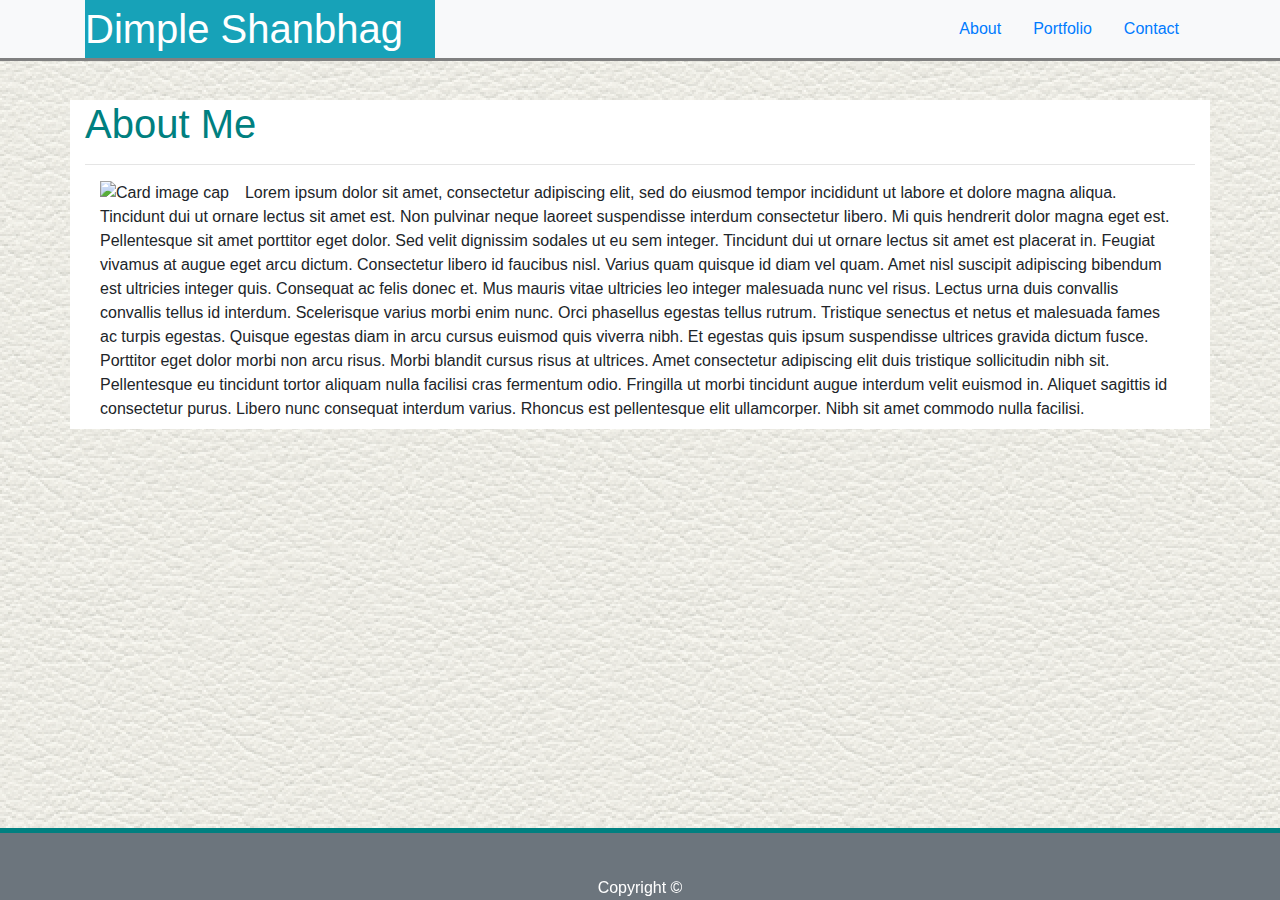
==== index.html @ d03cface "with bootstrap" ====
<!doctype html>
<html lang="en">

<head>
  <!-- Required meta tags -->
  <meta charset="utf-8">
  <meta name="viewport" content="width=device-width, initial-scale=1, shrink-to-fit=no">

  <!-- Bootstrap CSS -->
  <link rel="stylesheet" href="https://stackpath.bootstrapcdn.com/bootstrap/4.3.1/css/bootstrap.min.css"
    integrity="sha384-ggOyR0iXCbMQv3Xipma34MD+dH/1fQ784/j6cY/iJTQUOhcWr7x9JvoRxT2MZw1T" crossorigin="anonymous">
  <link rel="stylesheet" href="custom.css" type="text/css">
  <title>Bootstrap Portfolio</title>
</head>

<body background="./assets/img/leather_1_@2X.png">
  <div style="height: 100px;">    
    <nav class="navbar fixed-top bg-light p-0" style="border-bottom: 3px solid grey">
      <div class="container">
        <a class="navbar-brand bg-info text-white mb-0" style="width: 350px;" href="#"><span class="h1">Dimple
            Shanbhag</span>
        </a>
        <ul class="nav justify-content-end">
          <li class="nav-item">
            <a class="nav-link active" href="#">About</a>
          </li>
          <li class="nav-item">
            <a class="nav-link" href="#">Portfolio</a>
          </li>
          <li class="nav-item">
            <a class="nav-link" href="#">Contact</a>
          </li>
        </ul>
      </div>
    </nav>    
  </div>

  <div class="container pb-2" style="background:white;">
    <div class="header" style="color:teal">
    <h1>About Me</h1>
    </div>
    <hr>
    <div class="col-md-12">
        <img class="float-left mr-3" src="https://picsum.photos/200" alt="Card image cap"/>
        <p class="d-inline text-justify">Lorem ipsum dolor sit amet, consectetur adipiscing elit, sed do eiusmod tempor incididunt 
          ut labore et dolore magna aliqua. Tincidunt dui ut ornare lectus sit amet est. Non pulvinar neque 
          laoreet suspendisse interdum consectetur libero. Mi quis hendrerit dolor magna eget est. 
          Pellentesque sit amet porttitor eget dolor. Sed velit dignissim sodales ut eu sem integer. 
          Tincidunt dui ut ornare lectus sit amet est placerat in. Feugiat vivamus at augue eget 
          arcu dictum. Consectetur libero id faucibus nisl. Varius quam quisque id diam vel quam. 
          Amet nisl suscipit adipiscing bibendum est ultricies integer quis. Consequat ac felis donec 
          et. Mus mauris vitae ultricies leo integer malesuada nunc vel risus. Lectus urna duis convallis 
          convallis tellus id interdum. Scelerisque varius morbi enim nunc. Orci phasellus egestas tellus 
          rutrum.

            Tristique senectus et netus et malesuada fames ac turpis egestas. Quisque egestas diam 
            in arcu cursus euismod quis viverra nibh. Et egestas quis ipsum suspendisse ultrices gravida 
            dictum fusce. Porttitor eget dolor morbi non arcu risus. Morbi blandit cursus risus at 
            ultrices. Amet consectetur adipiscing elit duis tristique sollicitudin nibh sit. Pellentesque 
            eu tincidunt tortor aliquam nulla facilisi cras fermentum odio. Fringilla ut morbi tincidunt 
            augue interdum velit euismod in. Aliquet sagittis id consectetur purus. Libero nunc consequat 
            interdum varius. Rhoncus est pellentesque elit ullamcorper. Nibh sit amet commodo nulla facilisi.</p>
         </div>
     </div>
  </div>
  


<footer class="fixed-bottom text-white bg-secondary" style="height:8%;border-top:5px teal solid;">
<span class="fixed-bottom text-center">Copyright &copy; </span>
</footer>
  <!-- Optional JavaScript -->
  <!-- jQuery first, then Popper.js, then Bootstrap JS -->
  <script src="https://code.jquery.com/jquery-3.3.1.slim.min.js"
    integrity="sha384-q8i/X+965DzO0rT7abK41JStQIAqVgRVzpbzo5smXKp4YfRvH+8abtTE1Pi6jizo"
    crossorigin="anonymous"></script>
  <script src="https://cdnjs.cloudflare.com/ajax/libs/popper.js/1.14.7/umd/popper.min.js"
    integrity="sha384-UO2eT0CpHqdSJQ6hJty5KVphtPhzWj9WO1clHTMGa3JDZwrnQq4sF86dIHNDz0W1"
    crossorigin="anonymous"></script>
  <script src="https://stackpath.bootstrapcdn.com/bootstrap/4.3.1/js/bootstrap.min.js"
    integrity="sha384-JjSmVgyd0p3pXB1rRibZUAYoIIy6OrQ6VrjIEaFf/nJGzIxFDsf4x0xIM+B07jRM"
    crossorigin="anonymous"></script>
</body>

</html>
---- custom.css ----
/* .navbar-brand{
    padding-left: 10px;
} */
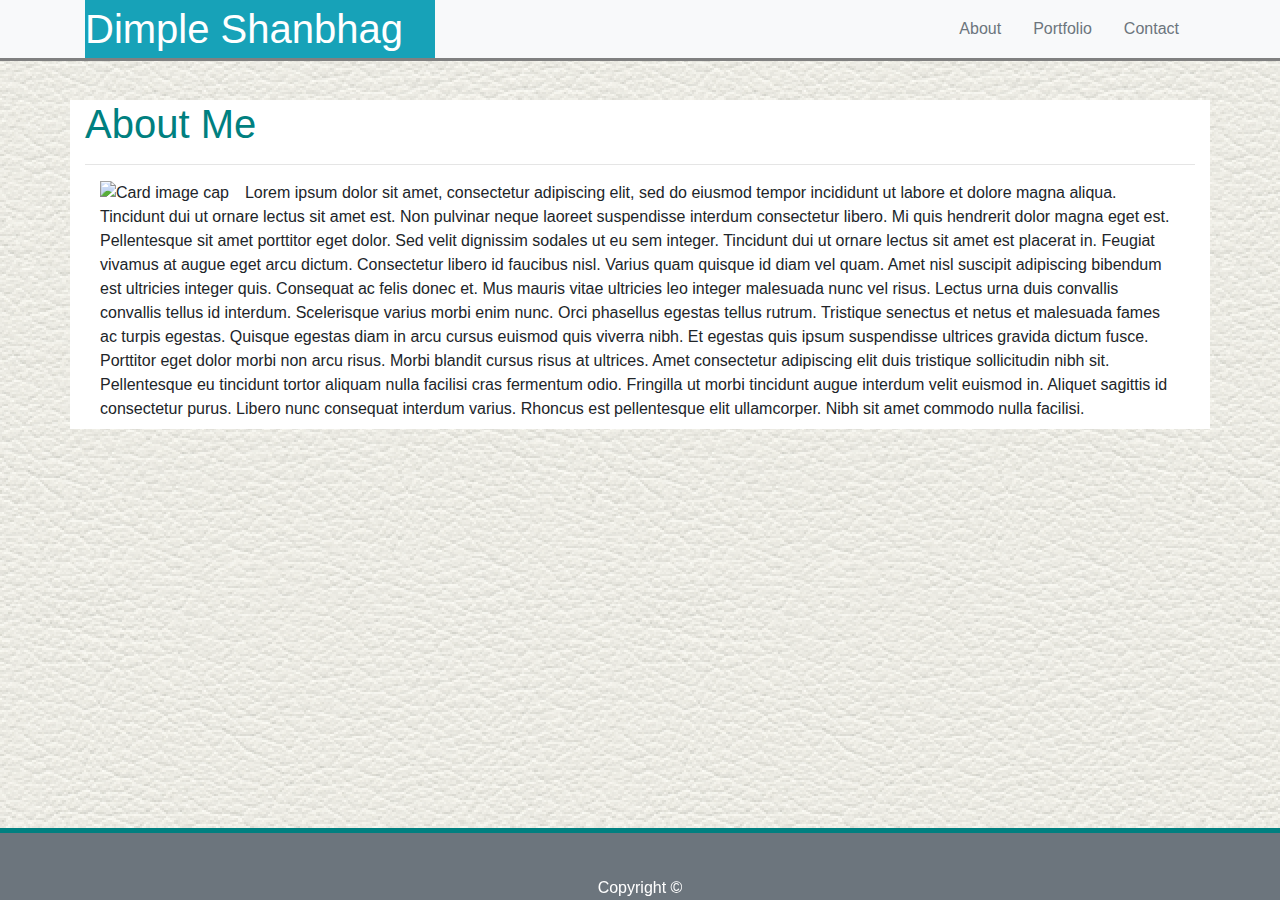
==== commit d1de2616: "added contact page and some color changes" ====
--- a/index.html
+++ b/index.html
@@ -22,13 +22,13 @@
         </a>
         <ul class="nav justify-content-end">
           <li class="nav-item">
-            <a class="nav-link active" href="#">About</a>
+            <a class="nav-link active text-secondary" href="index.html#about-me">About</a>
           </li>
           <li class="nav-item">
-            <a class="nav-link" href="#">Portfolio</a>
+            <a class="nav-link text-secondary" href="portfolio.html">Portfolio</a>
           </li>
           <li class="nav-item">
-            <a class="nav-link" href="#">Contact</a>
+            <a class="nav-link text-secondary" href="contact.html">Contact</a>
           </li>
         </ul>
       </div>
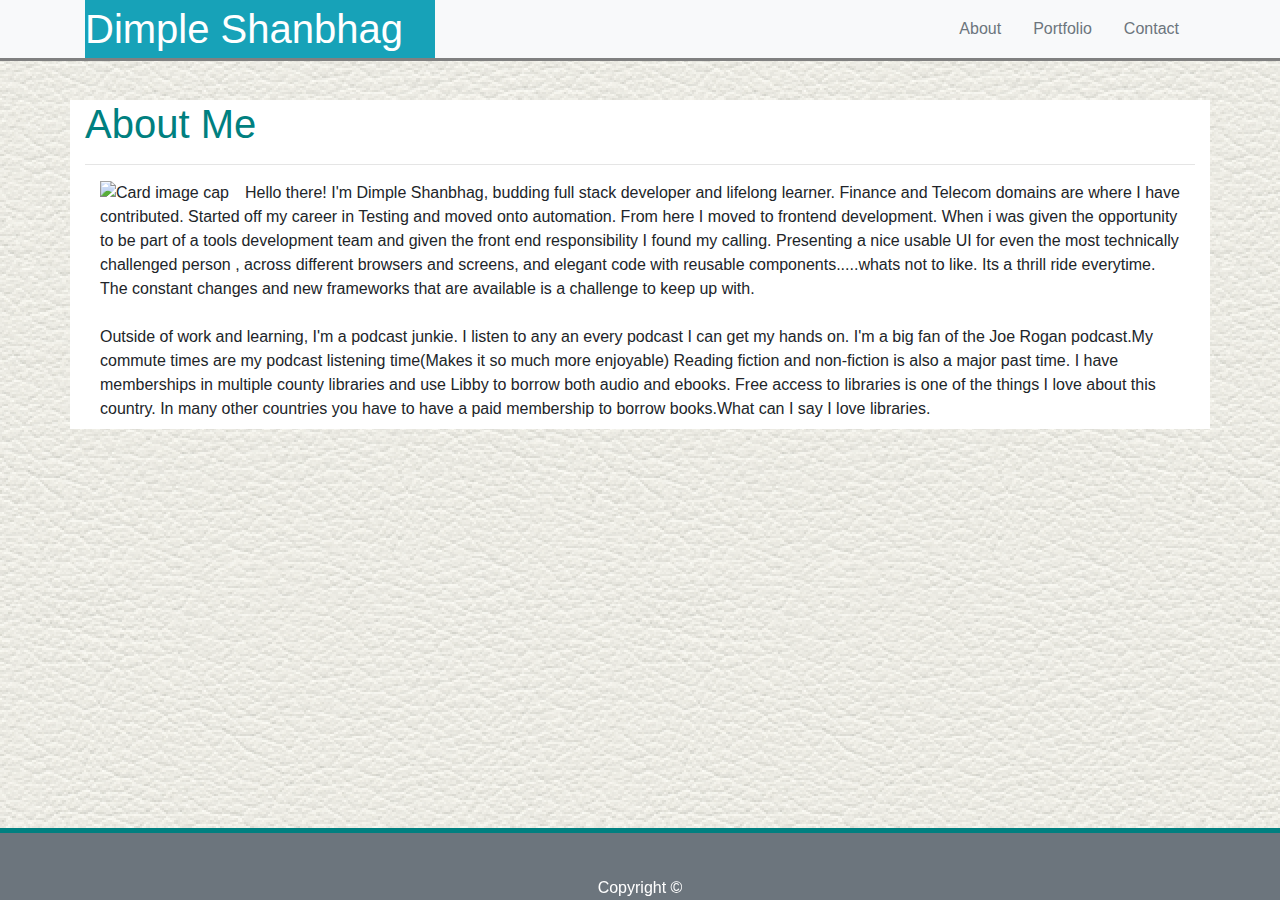
==== commit 610cf7d6: "made changes for responsive issue and read me" ====
--- a/index.html
+++ b/index.html
@@ -9,7 +9,7 @@
   <!-- Bootstrap CSS -->
   <link rel="stylesheet" href="https://stackpath.bootstrapcdn.com/bootstrap/4.3.1/css/bootstrap.min.css"
     integrity="sha384-ggOyR0iXCbMQv3Xipma34MD+dH/1fQ784/j6cY/iJTQUOhcWr7x9JvoRxT2MZw1T" crossorigin="anonymous">
-  <link rel="stylesheet" href="custom.css" type="text/css">
+  <link rel="stylesheet" href="./assets/css/custom.css" type="text/css">
   <title>Bootstrap Portfolio</title>
 </head>
 
@@ -41,25 +41,25 @@
     </div>
     <hr>
     <div class="col-md-12">
-        <img class="float-left mr-3" src="https://picsum.photos/200" alt="Card image cap"/>
-        <p class="d-inline text-justify">Lorem ipsum dolor sit amet, consectetur adipiscing elit, sed do eiusmod tempor incididunt 
-          ut labore et dolore magna aliqua. Tincidunt dui ut ornare lectus sit amet est. Non pulvinar neque 
-          laoreet suspendisse interdum consectetur libero. Mi quis hendrerit dolor magna eget est. 
-          Pellentesque sit amet porttitor eget dolor. Sed velit dignissim sodales ut eu sem integer. 
-          Tincidunt dui ut ornare lectus sit amet est placerat in. Feugiat vivamus at augue eget 
-          arcu dictum. Consectetur libero id faucibus nisl. Varius quam quisque id diam vel quam. 
-          Amet nisl suscipit adipiscing bibendum est ultricies integer quis. Consequat ac felis donec 
-          et. Mus mauris vitae ultricies leo integer malesuada nunc vel risus. Lectus urna duis convallis 
-          convallis tellus id interdum. Scelerisque varius morbi enim nunc. Orci phasellus egestas tellus 
-          rutrum.
-
-            Tristique senectus et netus et malesuada fames ac turpis egestas. Quisque egestas diam 
-            in arcu cursus euismod quis viverra nibh. Et egestas quis ipsum suspendisse ultrices gravida 
-            dictum fusce. Porttitor eget dolor morbi non arcu risus. Morbi blandit cursus risus at 
-            ultrices. Amet consectetur adipiscing elit duis tristique sollicitudin nibh sit. Pellentesque 
-            eu tincidunt tortor aliquam nulla facilisi cras fermentum odio. Fringilla ut morbi tincidunt 
-            augue interdum velit euismod in. Aliquet sagittis id consectetur purus. Libero nunc consequat 
-            interdum varius. Rhoncus est pellentesque elit ullamcorper. Nibh sit amet commodo nulla facilisi.</p>
+        <img class="float-left mr-3" id="profilepic" src="./assets/img/profile.jpg" alt="Card image cap"/>
+        <p class="d-inline text-justify">Hello there! I'm Dimple Shanbhag, budding full stack developer and lifelong learner. Finance and
+          Telecom domains are where I have contributed. Started off my career in Testing and moved onto
+          automation. From here I moved to frontend development.
+          When i was given the opportunity to be part of a tools development team and given the front end
+          responsibility I found my calling. Presenting a nice
+          usable UI for even the most technically challenged person , across different browsers and
+          screens, and elegant code with reusable components.....whats not to like. Its a thrill ride
+          everytime. The constant changes and new frameworks that are available is a challenge to keep up
+          with.
+          <br>
+          <br>
+          Outside of work and learning, I'm a podcast junkie. I listen to any an every podcast I can get my
+          hands on. I'm a big fan of the Joe Rogan podcast.My commute times are my podcast listening
+          time(Makes it so much more enjoyable)
+          Reading fiction and non-fiction is also a major past time. I have memberships in multiple county
+          libraries and use Libby to borrow both audio and ebooks. Free access to libraries is one of the
+          things I love about this country. In many other countries you have to have a paid membership to
+          borrow books.What can I say I love libraries.</p>
          </div>
      </div>
   </div>
--- a/assets/css/custom.css
+++ b/assets/css/custom.css
@@ -0,0 +1,9 @@
+.card-footer{
+    background-color: teal;
+   
+}
+
+.profilepic{
+    height: 10px;
+    width: 10px;
+}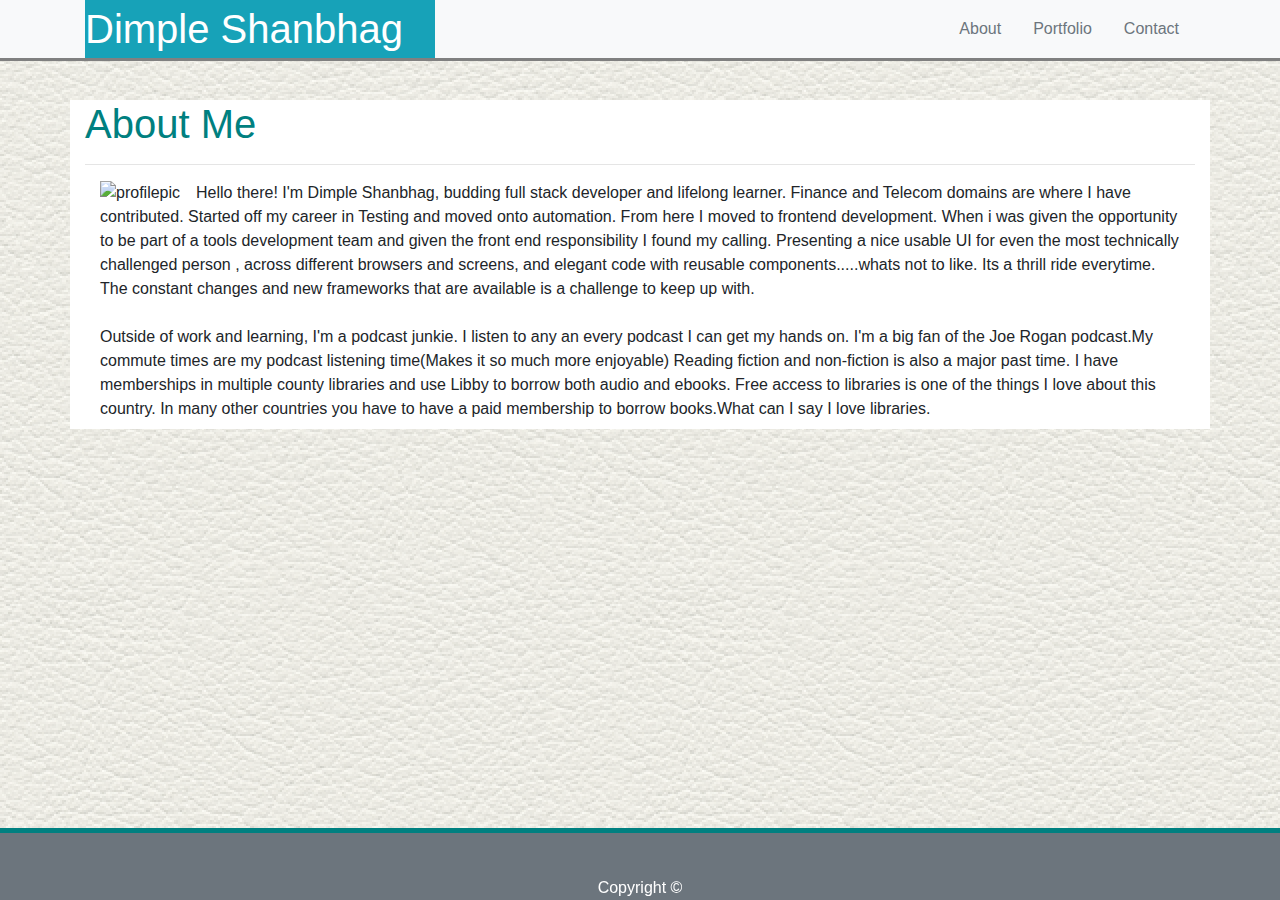
==== commit 9a1dacda: "changed image and alt text" ====
--- a/index.html
+++ b/index.html
@@ -14,7 +14,7 @@
 </head>
 
 <body background="./assets/img/leather_1_@2X.png">
-  <div style="height: 100px;">    
+  <div style="height: 100px;">
     <nav class="navbar fixed-top bg-light p-0" style="border-bottom: 3px solid grey">
       <div class="container">
         <a class="navbar-brand bg-info text-white mb-0" style="width: 350px;" href="#"><span class="h1">Dimple
@@ -32,43 +32,44 @@
           </li>
         </ul>
       </div>
-    </nav>    
+    </nav>
   </div>
 
   <div class="container pb-2" style="background:white;">
     <div class="header" style="color:teal">
-    <h1>About Me</h1>
+      <h1>About Me</h1>
     </div>
     <hr>
     <div class="col-md-12">
-        <img class="float-left mr-3" id="profilepic" src="./assets/img/profile.jpg" alt="Card image cap"/>
-        <p class="d-inline text-justify">Hello there! I'm Dimple Shanbhag, budding full stack developer and lifelong learner. Finance and
-          Telecom domains are where I have contributed. Started off my career in Testing and moved onto
-          automation. From here I moved to frontend development.
-          When i was given the opportunity to be part of a tools development team and given the front end
-          responsibility I found my calling. Presenting a nice
-          usable UI for even the most technically challenged person , across different browsers and
-          screens, and elegant code with reusable components.....whats not to like. Its a thrill ride
-          everytime. The constant changes and new frameworks that are available is a challenge to keep up
-          with.
-          <br>
-          <br>
-          Outside of work and learning, I'm a podcast junkie. I listen to any an every podcast I can get my
-          hands on. I'm a big fan of the Joe Rogan podcast.My commute times are my podcast listening
-          time(Makes it so much more enjoyable)
-          Reading fiction and non-fiction is also a major past time. I have memberships in multiple county
-          libraries and use Libby to borrow both audio and ebooks. Free access to libraries is one of the
-          things I love about this country. In many other countries you have to have a paid membership to
-          borrow books.What can I say I love libraries.</p>
-         </div>
-     </div>
+      <img class="float-left mr-3" id="profilepic" src="./assets/img/profile.jpg" alt="profilepic" />
+      <p class="d-inline text-justify">Hello there! I'm Dimple Shanbhag, budding full stack developer and lifelong
+        learner. Finance and
+        Telecom domains are where I have contributed. Started off my career in Testing and moved onto
+        automation. From here I moved to frontend development.
+        When i was given the opportunity to be part of a tools development team and given the front end
+        responsibility I found my calling. Presenting a nice
+        usable UI for even the most technically challenged person , across different browsers and
+        screens, and elegant code with reusable components.....whats not to like. Its a thrill ride
+        everytime. The constant changes and new frameworks that are available is a challenge to keep up
+        with.
+        <br>
+        <br>
+        Outside of work and learning, I'm a podcast junkie. I listen to any an every podcast I can get my
+        hands on. I'm a big fan of the Joe Rogan podcast.My commute times are my podcast listening
+        time(Makes it so much more enjoyable)
+        Reading fiction and non-fiction is also a major past time. I have memberships in multiple county
+        libraries and use Libby to borrow both audio and ebooks. Free access to libraries is one of the
+        things I love about this country. In many other countries you have to have a paid membership to
+        borrow books.What can I say I love libraries.</p>
+    </div>
   </div>
-  
+  </div>
 
 
-<footer class="fixed-bottom text-white bg-secondary" style="height:8%;border-top:5px teal solid;">
-<span class="fixed-bottom text-center">Copyright &copy; </span>
-</footer>
+
+  <footer class="fixed-bottom text-white bg-secondary" style="height:8%;border-top:5px teal solid;">
+    <span class="fixed-bottom text-center">Copyright &copy; </span>
+  </footer>
   <!-- Optional JavaScript -->
   <!-- jQuery first, then Popper.js, then Bootstrap JS -->
   <script src="https://code.jquery.com/jquery-3.3.1.slim.min.js"
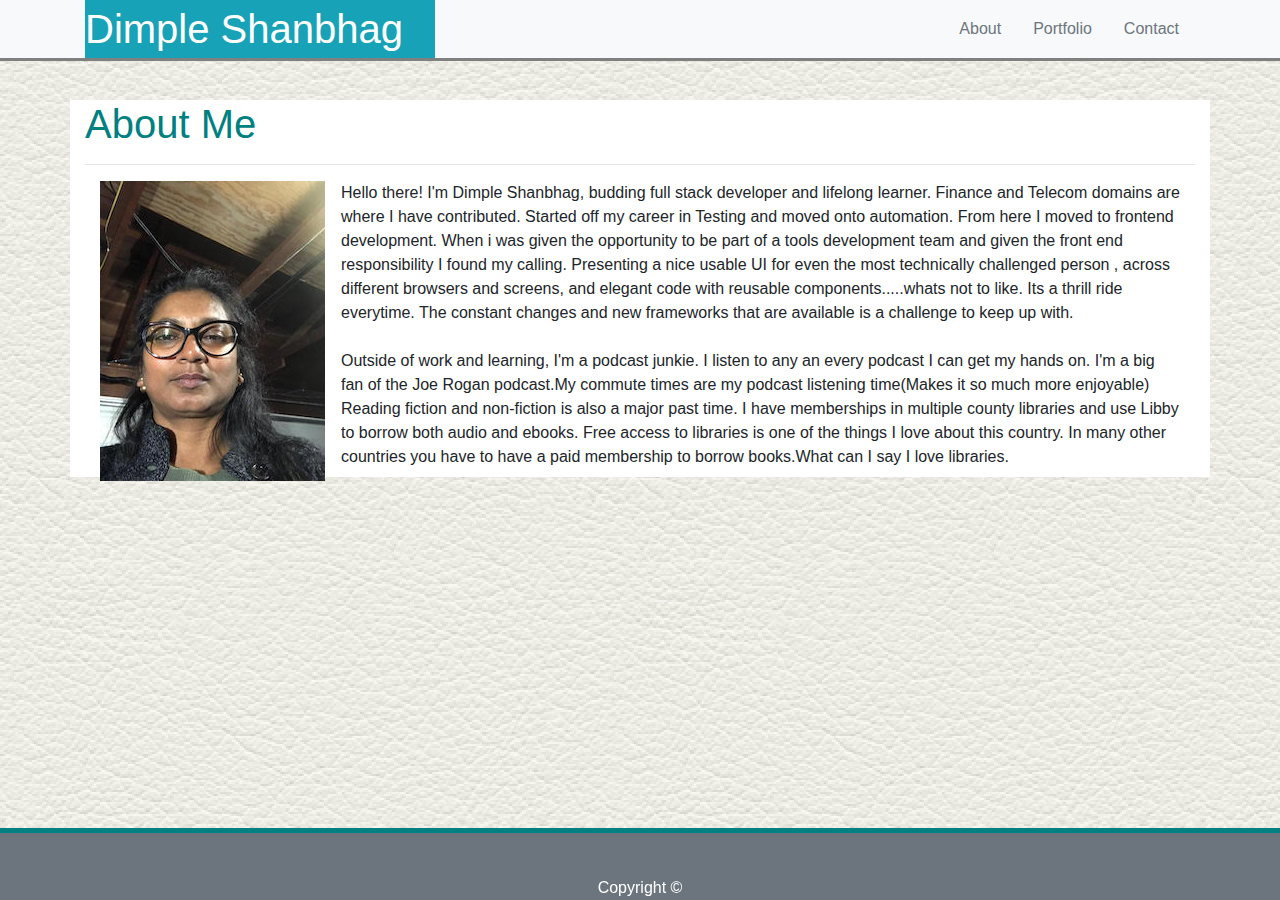
==== commit abc12365: "fixing for image" ====
--- a/index.html
+++ b/index.html
@@ -41,7 +41,7 @@
     </div>
     <hr>
     <div class="col-md-12">
-      <img class="float-left mr-3" id="profilepic" src="./assets/img/profile.jpg" alt="profilepic" />
+      <img class="float-left mr-3" id="profilepic" src="./assets/img/profile225.jpg" alt="profilepic" />
       <p class="d-inline text-justify">Hello there! I'm Dimple Shanbhag, budding full stack developer and lifelong
         learner. Finance and
         Telecom domains are where I have contributed. Started off my career in Testing and moved onto
